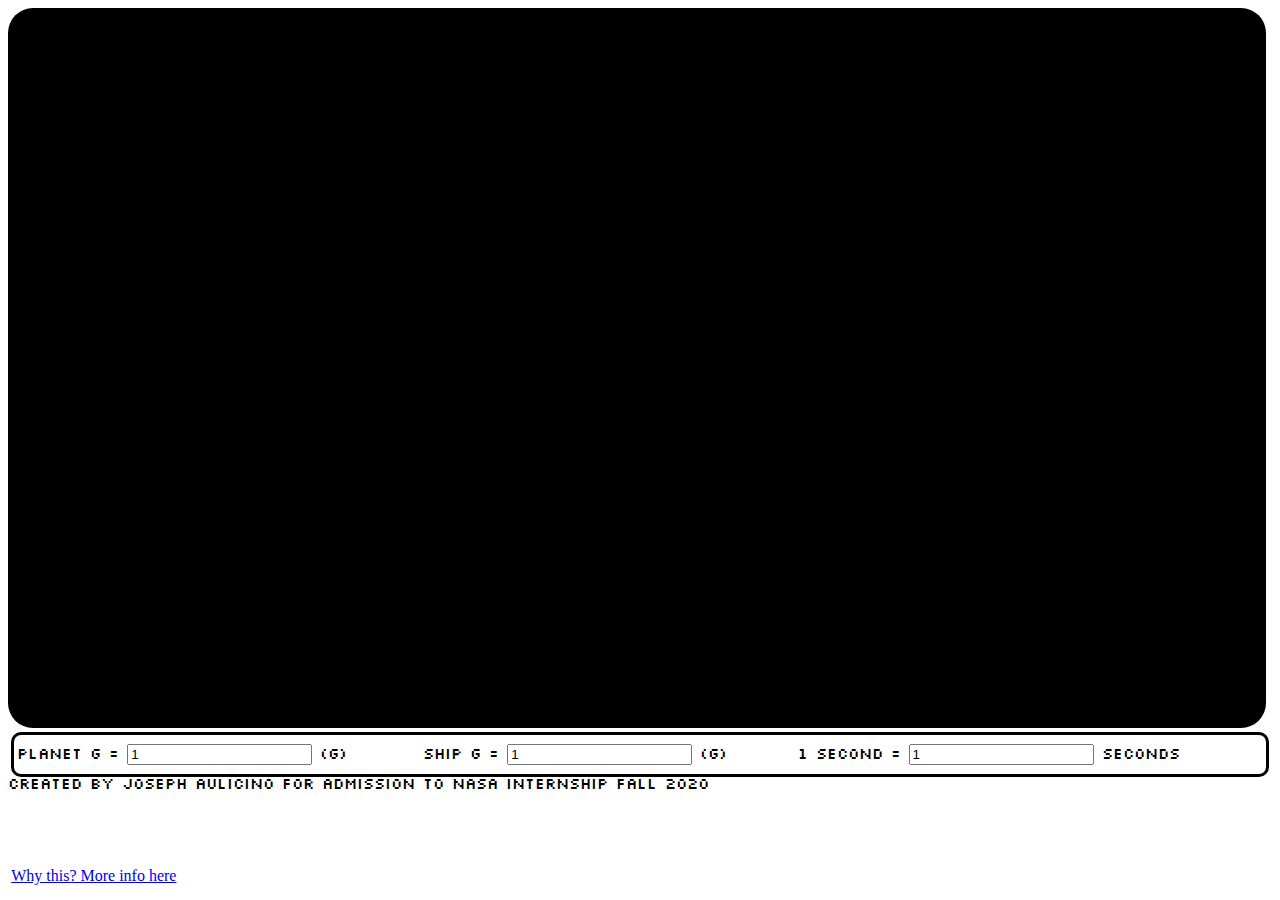
==== index.html @ cd0e07af "added the website files" ====
<!DOCTYPE html>
<html lang="en" dir="ltr">
  <head>
    <meta charset="utf-8">
    <title>Gravity Sandbox</title>
    <link rel="stylesheet" href="styles.css">
    <link rel="shortcut icon" type="image/png" href="assets/img/favicon.png"/>
  </head>
  <canvas id="main_canvas" width="1800px" height="960px" class="desktop"></canvas>
  <table id="ask_quantities">
  	<tr>
	  	<td id="planet_g_form">
		  	Planet G = <input type="number" name="planet_g" value=1> (G) <br>
		</td>
		<td>
		  	<form id="ship_g_form">
		  	Ship G = <input type="number" name="ship_g" value=1> (G) <br>
		  	</form>	
		</td>
		<td>
		  	<form id="time_scale_form">
		  	1 second = <input type="number" name="time_scale" value=1> seconds<br>
		  	</form>	
		</td>
	</tr>
  </table>

  <div id="sign_off">
  	Created By Joseph Aulicino for admission to NASA Internship Fall 2020
  </div>
  <a  href="info.html" id="link">Why this? More info here</div>

  <script src="planet.js"></script>
  <script src="script.js"></script>
  </html>
---- styles.css ----
@font-face {
  font-family: "silkscreen";
  src: url("fonts/silkscreen.ttf") format("truetype");
} 

:root {
  /* If world-height is updated, update the media query
    * at bottom of file too. */
  --canvas_width: 98.25vw;
  --canvas_height: var(--canvas_width)/1.875;
}


#main_canvas{
  position: static;
  left: 0.25vw;
  height: 80vh;
  width: var(--canvas_width);
  border: 0.25vw;
  border-radius: 25px;
}

#sign_off{
  font-family: "silkscreen";
  position: relative;
  height: 10vh;
  display: block;
  overflow: hidden;
  width: 95vw;
}

#ask_quantities{
  font-family: "silkscreen";
  position: relative;
  height: 5vh;
  left: 0.25vw;
  width: var(--canvas_width);
  background-color: "#FFaa00";
  border: 3px solid black;
  border-radius: 10px
}

#link{
  position: relative;
  left: 0.25vw;
}
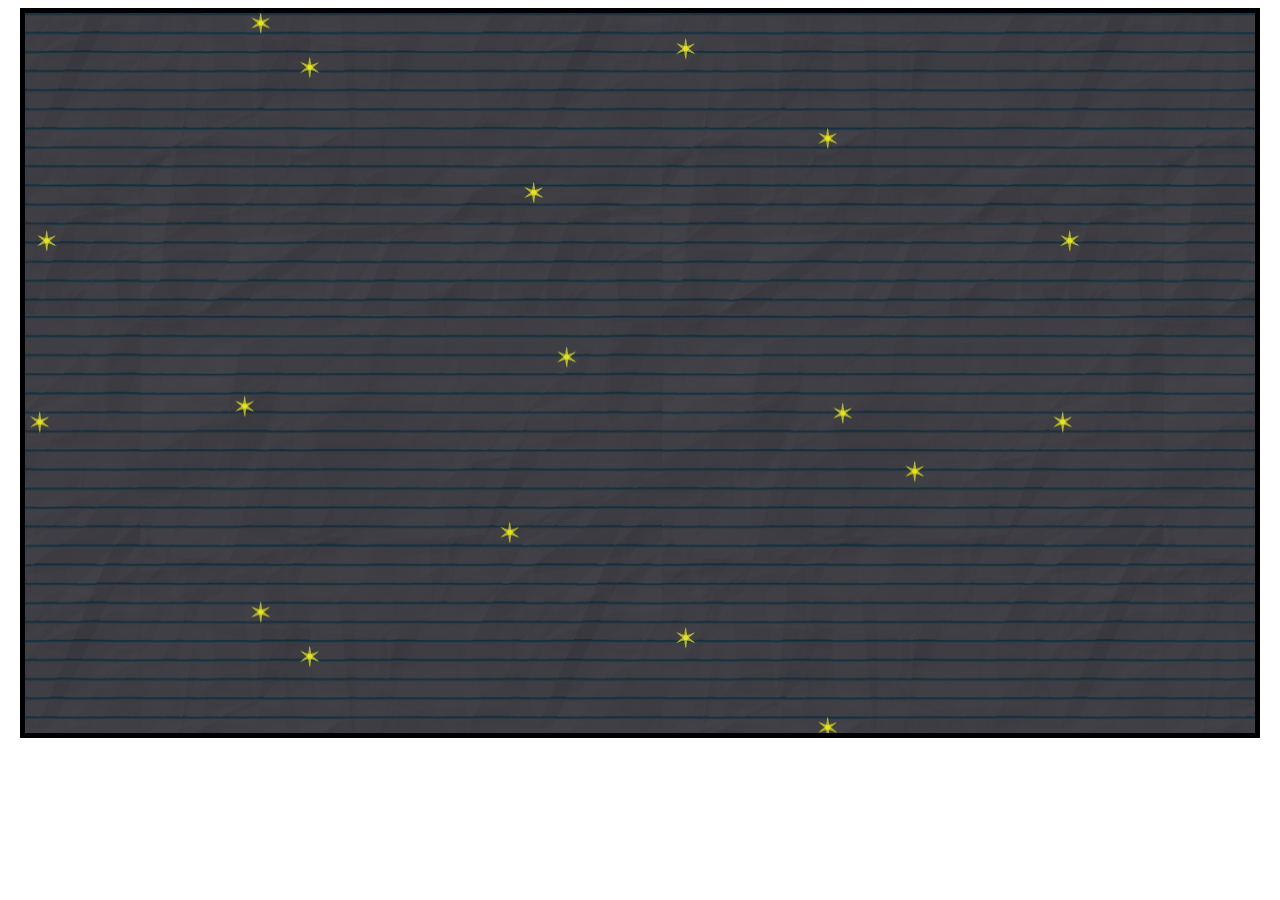
==== commit e6f6fd56: "fixed images" ====
--- a/index.html
+++ b/index.html
@@ -1,35 +1,35 @@
-<!DOCTYPE html>
-<html lang="en" dir="ltr">
-  <head>
-    <meta charset="utf-8">
-    <title>Gravity Sandbox</title>
-    <link rel="stylesheet" href="styles.css">
-    <link rel="shortcut icon" type="image/png" href="assets/img/favicon.png"/>
-  </head>
-  <canvas id="main_canvas" width="1800px" height="960px" class="desktop"></canvas>
-  <table id="ask_quantities">
-  	<tr>
-	  	<td id="planet_g_form">
-		  	Planet G = <input type="number" name="planet_g" value=1> (G) <br>
-		</td>
-		<td>
-		  	<form id="ship_g_form">
-		  	Ship G = <input type="number" name="ship_g" value=1> (G) <br>
-		  	</form>	
-		</td>
-		<td>
-		  	<form id="time_scale_form">
-		  	1 second = <input type="number" name="time_scale" value=1> seconds<br>
-		  	</form>	
-		</td>
-	</tr>
-  </table>
-
-  <div id="sign_off">
-  	Created By Joseph Aulicino for admission to NASA Internship Fall 2020
-  </div>
-  <a  href="info.html" id="link">Why this? More info here</div>
-
-  <script src="planet.js"></script>
-  <script src="script.js"></script>
-  </html>+<html>
+  <head>
+    <title>SpaceBound</title>
+
+    <meta charset="UTF-8" />
+
+    <style>
+      #gameScreen {
+        padding-left: 0;
+        padding-right: 0;
+        margin-left: auto;
+        margin-right: auto;
+        display: block;
+        border: 5px solid black;
+      }
+    </style>
+  </head>
+
+  <body>
+    
+    <canvas id="gameScreen" width="screen.width" height="screen.height"></canvas>
+    <script src="./src/index_s.js"></script>
+    <!--
+    <script src="./src/index.js"></script>
+    <script src="./src/background.js"></script>
+    <script src="./src/bullet.js"></script>
+    <script type="module" src="./src/enemyShip.js"></script>
+    <script src="./src/index.js"></script>
+    <script src="./src/input.js"></script>
+    <script src="./src/player.js"></script>
+    <script src="./src/ship.js"></script>
+    <script src="./src/stars.js"></script>
+    <script src="./src/store.js"></script>-->
+  </body>
+</html>
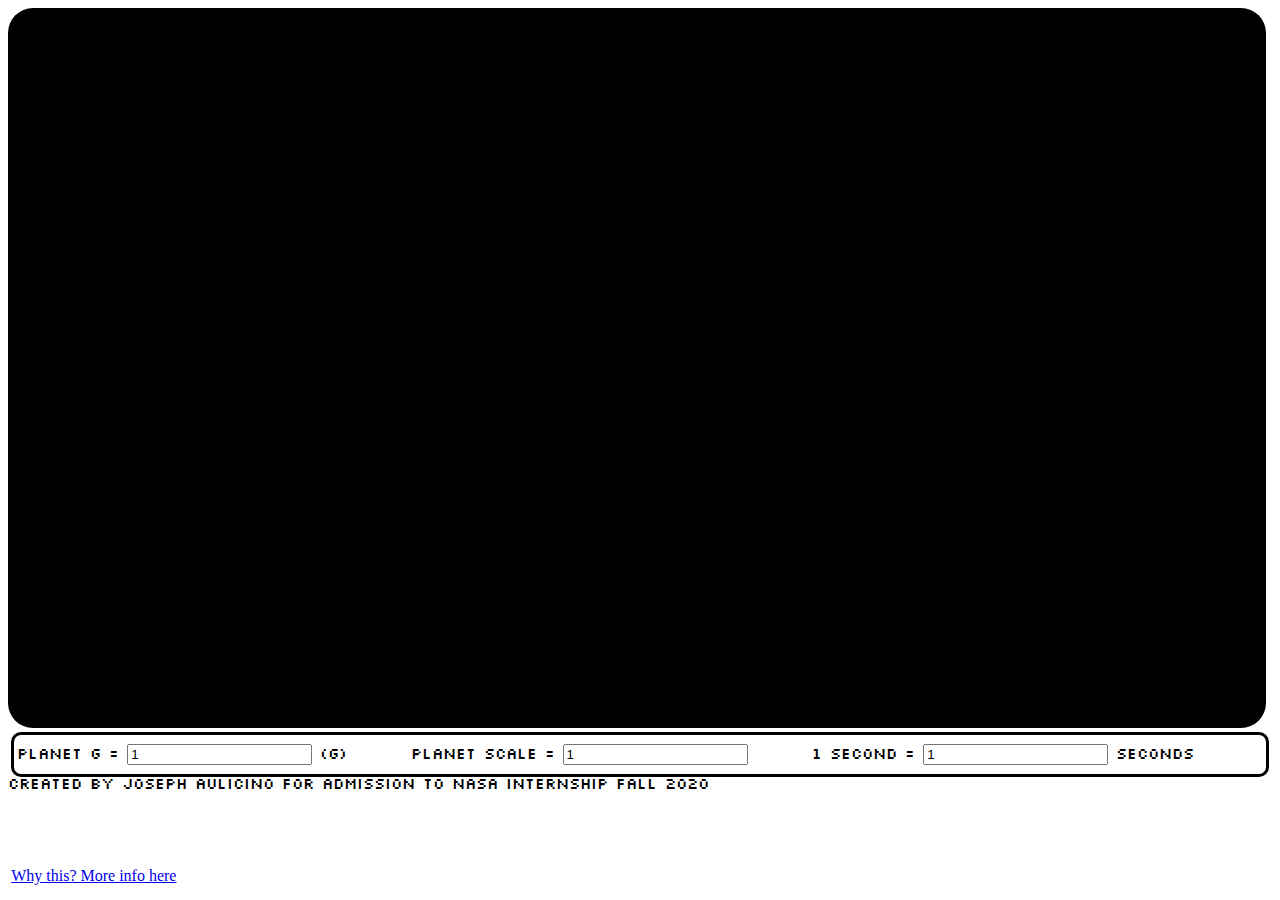
==== commit 0e694d68: "fixed scale bugs" ====
--- a/index.html
+++ b/index.html
@@ -1,35 +1,31 @@
-<html>
-  <head>
-    <title>SpaceBound</title>
-
-    <meta charset="UTF-8" />
-
-    <style>
-      #gameScreen {
-        padding-left: 0;
-        padding-right: 0;
-        margin-left: auto;
-        margin-right: auto;
-        display: block;
-        border: 5px solid black;
-      }
-    </style>
-  </head>
-
-  <body>
-    
-    <canvas id="gameScreen" width="screen.width" height="screen.height"></canvas>
-    <script src="./src/index_s.js"></script>
-    <!--
-    <script src="./src/index.js"></script>
-    <script src="./src/background.js"></script>
-    <script src="./src/bullet.js"></script>
-    <script type="module" src="./src/enemyShip.js"></script>
-    <script src="./src/index.js"></script>
-    <script src="./src/input.js"></script>
-    <script src="./src/player.js"></script>
-    <script src="./src/ship.js"></script>
-    <script src="./src/stars.js"></script>
-    <script src="./src/store.js"></script>-->
-  </body>
-</html>
+<!DOCTYPE html>
+<html lang="en" dir="ltr">
+  <head>
+    <meta charset="utf-8">
+    <title>Gravity Sandbox</title>
+    <link rel="stylesheet" href="styles.css">
+    <link rel="shortcut icon" type="image/png" href="assets/img/favicon.png"/>
+  </head>
+  <canvas id="main_canvas" width="1800px" height="960px" class="desktop"></canvas>
+  <table id="ask_quantities">
+  	<tr>
+	  	<td id="planet_g_form">
+		  	Planet G = <input type="number" name="planet_g" value=1> (G) <br>
+		</td>
+		<td>
+		  	Planet Scale = <input type="number" name="planet_size" value=1> <br>
+		</td>
+		<td>
+		  	1 second = <input type="number" name="time_scale" value=1> seconds<br>
+		</td>
+	</tr>
+  </table>
+
+  <div id="sign_off">
+  	Created By Joseph Aulicino for admission to NASA Internship Fall 2020
+  </div>
+  <a  href="info.html" id="link">Why this? More info here</div>
+
+  <script src="planet.js"></script>
+  <script src="script.js"></script>
+  </html>--- a/styles.css
+++ b/styles.css
@@ -0,0 +1,47 @@
+
+@font-face {
+  font-family: "silkscreen";
+  src: url("fonts/silkscreen.ttf") format("truetype");
+} 
+
+:root {
+  /* If world-height is updated, update the media query
+    * at bottom of file too. */
+  --canvas_width: 98.25vw;
+  --canvas_height: var(--canvas_width)/1.875;
+}
+
+
+#main_canvas{
+  position: static;
+  left: 0.25vw;
+  height: 80vh;
+  width: var(--canvas_width);
+  border: 0.25vw;
+  border-radius: 25px;
+}
+
+#sign_off{
+  font-family: "silkscreen";
+  position: relative;
+  height: 10vh;
+  display: block;
+  overflow: hidden;
+  width: 95vw;
+}
+
+#ask_quantities{
+  font-family: "silkscreen";
+  position: relative;
+  height: 5vh;
+  left: 0.25vw;
+  width: var(--canvas_width);
+  background-color: "#FFaa00";
+  border: 3px solid black;
+  border-radius: 10px
+}
+
+#link{
+  position: relative;
+  left: 0.25vw;
+}